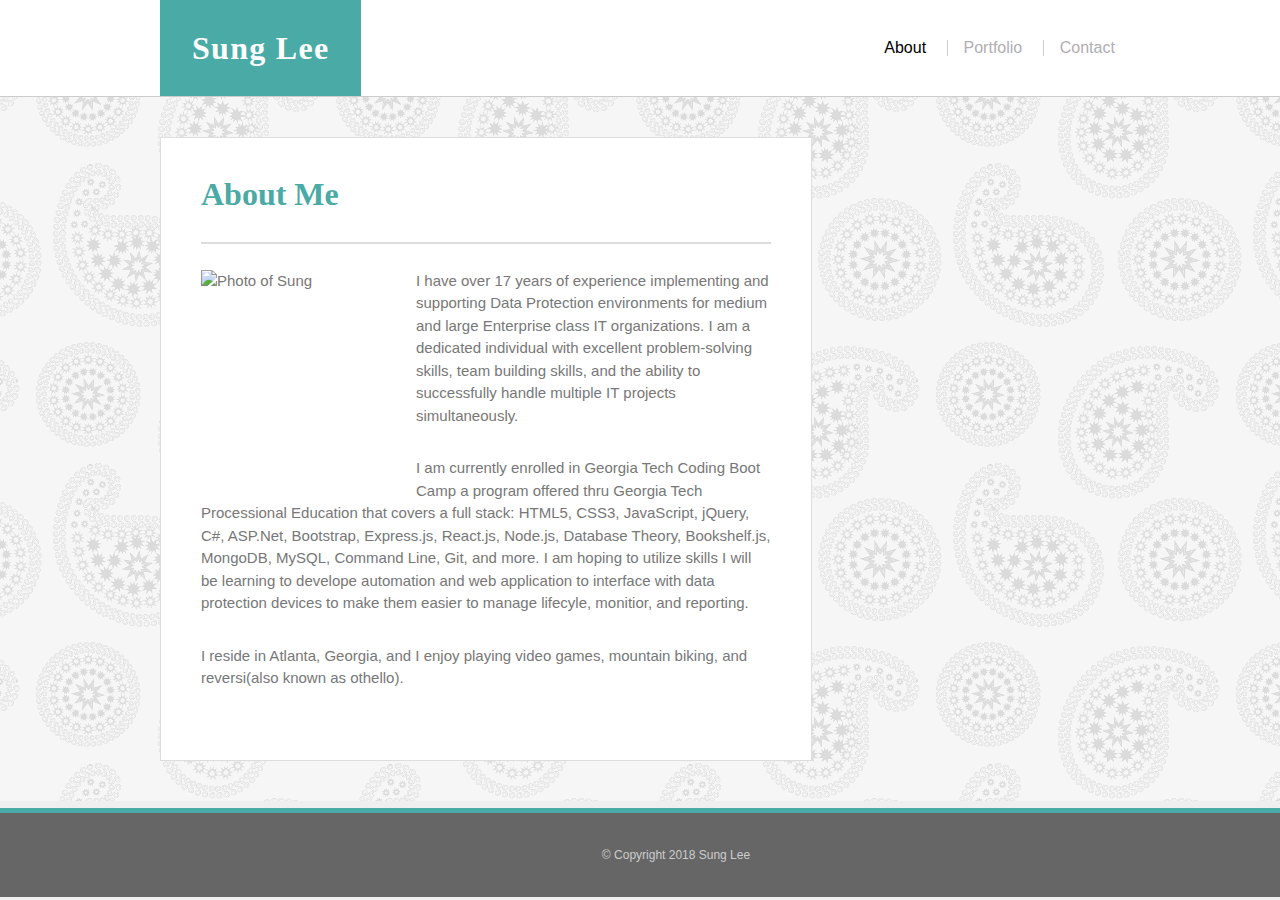
==== index.html @ 252295cf "Initial files" ====
<!-- Week 1 Assignment:  Basic-Portfolio-->
<!DOCTYPE html>
<html lang="en">
<head>
	<meta charset="UTF-8">
	<title>Sung Lee About</title>
	<link rel="stylesheet" href="./assets/css/reset.css">
	<link rel="stylesheet" href="./assets/css/style.css">
</head>

<style>
	body {background-image: url(./assets/images/paisley/paisley/paisley.png)};
</style>

<body>

	<header>
		<div class="container">
			<div class="name">
				<div class="logo">Sung Lee</div>
			</div>
			<nav class="nav">
				<ul>
					<li><a href="#" class="active">About</a></li>
					<li><a href="portfolio.html">Portfolio</a></li>
					<li><a href="contact.html">Contact</a></li>
				</ul>
			</nav>
		</div> <!-- .container -->
	</header>
	
	<div class="content">
		<!-- Main content -->
		<div class="main">
			<h1 class="page-title">About Me</h1>
			<p>
				<img class="headshot" src="./assets/images/sunglee.jpg" alt="Photo of Sung">I have over 17 years of experience implementing and 
				supporting Data Protection environments for medium and large Enterprise class IT organizations. I am a dedicated individual with excellent problem-solving skills, team building skills, and the ability to successfully handle multiple IT projects simultaneously.
				                
			</p>
			<p>
                
            </p>
			<p>
                I am currently enrolled in Georgia Tech Coding Boot Camp a program offered thru Georgia Tech Processional 
                Education that covers a full stack: HTML5, CSS3, JavaScript, jQuery, C#, ASP.Net, Bootstrap, Express.js, React.js, Node.js, 
				Database Theory, Bookshelf.js, MongoDB, MySQL, Command Line, Git, and more. I am hoping to utilize skills I will be learning to develope
				automation and web application to interface with data protection devices to make them easier to manage lifecyle, monitior, and reporting.  
				 
			</p>
			<p>
				I reside in Atlanta, Georgia, and I enjoy playing video games, mountain biking, and reversi(also known as othello).
			</p>
		</div> <!-- .main -->

                

    </div> <!-- .content -->
    
    <footer class="footer">
    	&copy; Copyright 2018 Sung Lee
	</footer>

</body>
</html>
---- assets/css/style.css ----
/* **************************
HTML Elements 
************************** */
html {
	position: relative;
}
html, body {
	font-family: Arial, "Helvetica Neue", Helvetica, sans-serif;
	color: #777777;
	background-color: #efefef;
	/*background: #efefef url("../images/shattered.png"); */
}

h1, h2, h3, h4, h5, h6 {
	font-family: Georgia, Times, "Times New Roman", serif;
	color: #4aaaa5;
}

a {
	text-decoration: none;
}

h1 {
	font-size: 2em;
}

h2 {
	font-size: 1.3em;
}

/* **************************
Layout 
************************** */

/* Header */
header {
	width: 100%;
	height: auto;
	border-bottom: 1.75px solid #cccccc;
	background-color: #ffffff;
}

header .container {
	width: 960px;
	margin: 0 auto;
}

.name, .nav {
	/* I hate floats, so I avoid them whenever I can */
	display: inline-block;
    vertical-align: middle;
    margin: 0;
    padding: 0;
}

.name {
	width: 50%;
}

.logo {
	display: inline-block;
	font-family: Georgia, Times, "Times New Roman", serif;
	font-weight: bold;
	font-size: 2em;
	letter-spacing: 0.04em;
	background-color: #4aaaa5;
	color: #ffffff;
	padding: 1em;
	width: auto;
}


.nav {
	width: 49%;
	text-align: right;
	color: #b1adb3;
	font-weight: normal;
}

.nav ul li {
	display: inline-block;
	padding-left: 1em;
	margin-left: 1em;
}

.nav ul li a {
	color: #b1adb3;
	text-decoration: none;
	-webkit-transition: color .4s;
	transition: color .4s;
}

.nav ul li a:hover {
	color: #4aaaa5;
}

.nav ul li a.active {
	color: #000000;
}

.nav ul li+li {
	/* See https://www.jackreichert.com/2011/07/how-to-add-a-divider-between-menu-items-in-css-using-only-one-selector/ */
	border-left: 1px solid #cccccc;
}


/* Main Content Area */
.content {
	width: 960px;
	clear: both;
	margin: 0 auto 6em auto;
}

.main {
	display: inline-block;
	width: 570px;
	margin: 40px 0;
	padding: 40px;
	background-color: #ffffff;
	border: 1px solid #dddddd;
}

.main h1 {
	font-size: 2em;
	font-weight: bold;
	padding-bottom: 1em;
	margin-bottom: 0.8em;
	border-bottom: 2px solid #dddddd;
}

.main p {
	font-size: 15px;
	line-height: 1.5em;
	margin-bottom: 2em;
}

img.headshot {
	float: left;
	padding: 0 1em 1em 0;
	width: 200px;
	height: 200px;
}

/* Portfolio Page */
.portfolio-item {
	display: inline-block;
	position: relative;
	width: 270px;
	height: 200px;
	transition: transform .2s ease-out;
}

.portfolio-item:nth-child(even) {
	margin-left: 20px;
}


.item-name {
	position: relative;
	top: -100px;
	text-align: center;
	background-color: #4aaaa5;
	padding: 1em;
	color: #ffffff;
	z-index: 1000;
}

/* Contact Page */
.contact {
	width: 540px;
}

.contact label {
	display: block;
	padding-bottom: 0.5em;
}

.contact input, .contact textarea {
	width: 100%;
	border: 1px solid #cccccc;
	margin-bottom: 1.5em;
	padding: 1em;
	font-size: .9em;
}

.contact input[type="submit"] {
	width: auto;
	background-color: #4aaaa5;
	color: #ffffff;
	border: none;
	padding: 1em 2em;
	font-size: 1em;
}

/* Footer */
footer {
	position: absolute;
	left: 0;
	bottom: 0;
	width: 100%;
	padding: 3em;
	text-align: center;
	font-size: 0.75em;
	color: #cccccc;
	background-color: #666666;
    border-top: 5px solid #4aaaa5;
    flex-shrink: 0;
}
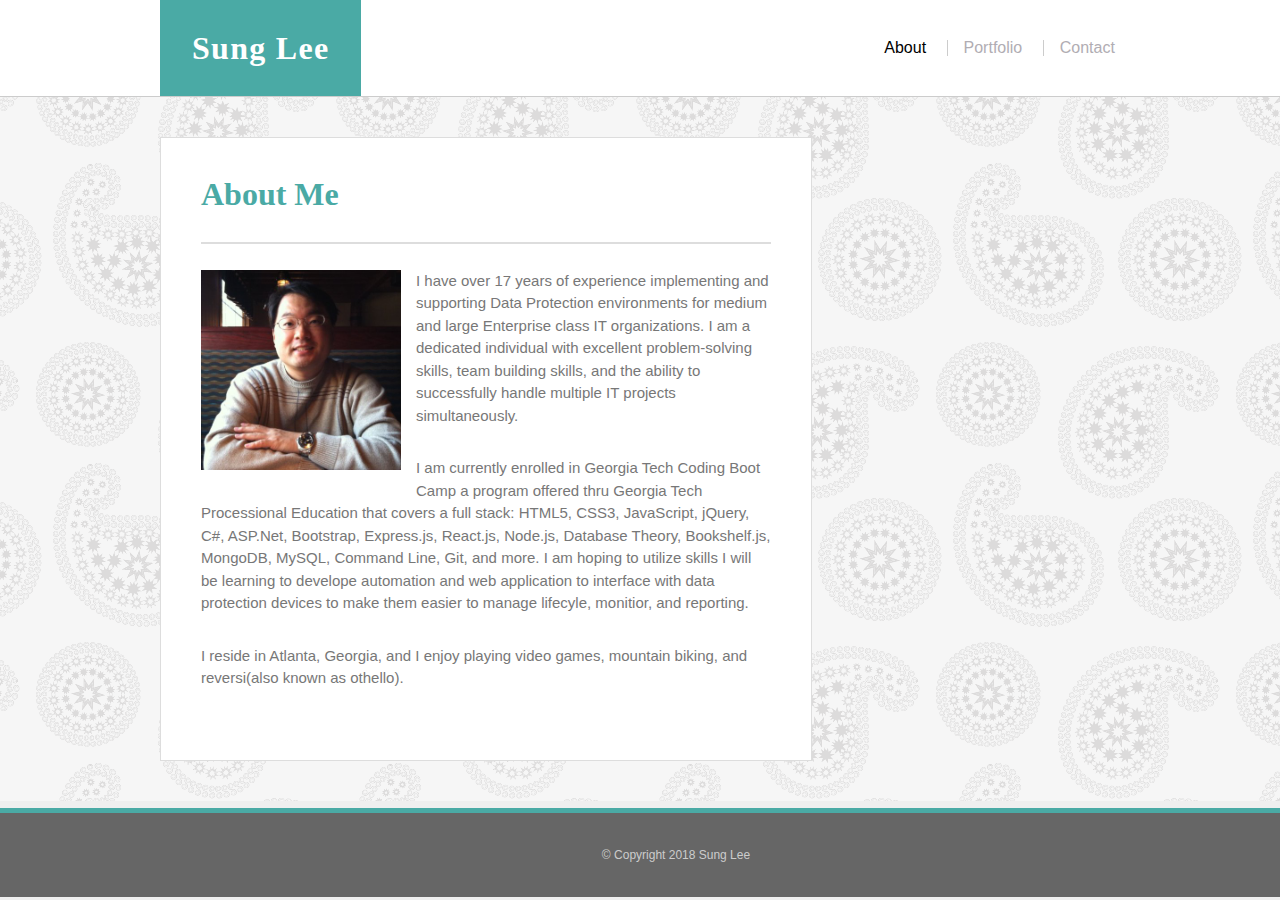
==== commit d1ecf31e: "updated index and removed hang.jpg" ====
--- a/index.html
+++ b/index.html
@@ -34,7 +34,7 @@
 		<div class="main">
 			<h1 class="page-title">About Me</h1>
 			<p>
-				<img class="headshot" src="./assets/images/sunglee.jpg" alt="Photo of Sung">I have over 17 years of experience implementing and 
+				<img class="headshot" src="assets/images/Sunglee.jpg" alt="Photo of Sung">I have over 17 years of experience implementing and 
 				supporting Data Protection environments for medium and large Enterprise class IT organizations. I am a dedicated individual with excellent problem-solving skills, team building skills, and the ability to successfully handle multiple IT projects simultaneously.
 				                
 			</p>
